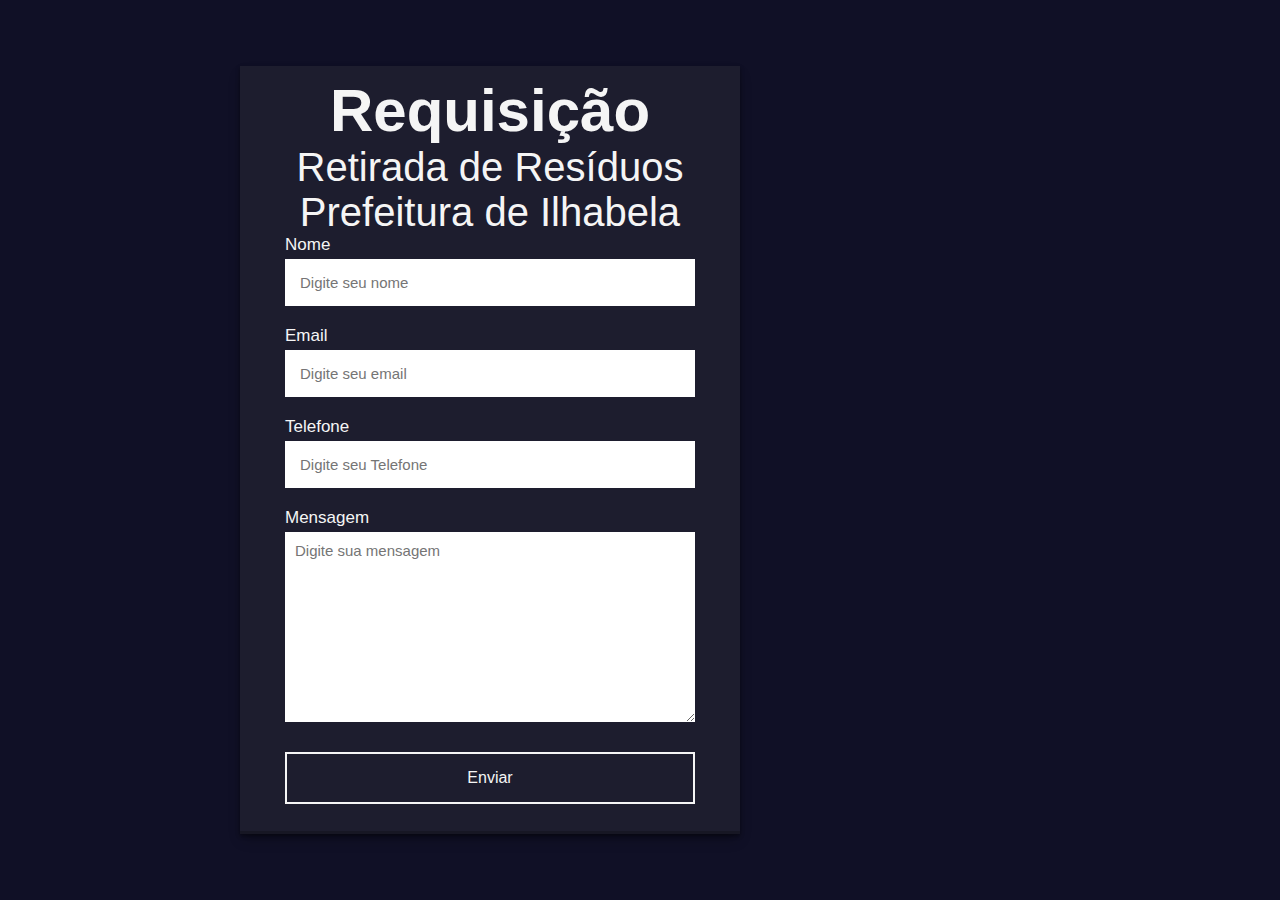
==== index.html @ 4f212ea1 "Update index.html" ====
<!DOCTYPE html>
<html lang="en">
<head>
    <meta charset="UTF-8">
    <meta http-equiv="X-UA-Compatible" content="IE=edge">
    <meta name="viewport" content="width=device-width, initial-scale=1.0">
    <link rel="stylesheet" href="style.css">
    <title>Formulário</title>
</head>
<body>
    <section>
        <h2>Requisição</h2>
        <p>Retirada de Resíduos</p>
        <p>Prefeitura de Ilhabela</p>
        <form action="https://api.staticforms.xyz/submit" method="post">
            <label>Nome</label>
            <input type="text" name="name" placeholder="Digite seu nome" autocomplete="off" required>
            <label>Email</label>
            <input type="email" name="email" placeholder="Digite seu email" autocomplete="off" required>
            <label>Telefone</label>
            <input type="Telefone" name="Telefone" placeholder="Digite seu Telefone" autocomplete="off" required>
            <label>Mensagem</label>
            <textarea name="message" cols="30" rows="10" placeholder="Digite sua mensagem"></textarea required>
            <button type="submit">Enviar</button>
        
            <input type="hidden" name="accessKey" value="d9836543-a3c9-4708-80b2-7dc041de00a7">
            <input type="hidden" name="redirectTo" value="obrigado.html"> <a href="obrigado.html">
        </form>    
    </section>
    <div vw class="enabled">
        <div vw-access-button class="active"></div>
        <div vw-plugin-wrapper>
          <div class="vw-plugin-top-wrapper"></div>
        </div>
      </div>
      <script src="https://vlibras.gov.br/app/vlibras-plugin.js"></script>
      <script>
        new window.VLibras.Widget('https://vlibras.gov.br/app');
      </script>
      
      <div class="mapbox">
        <iframe src="https://www.google.com/maps/embed?pb=!1m14!1m12!1m3!1d3069.1684122727756!2d-45.37768317697772!3d-23.82297559408729!2m3!1f0!2f0!3f0!3m2!1i1024!2i768!4f13.1!5e0!3m2!1spt-BR!2sbr!4v1731458039428!5m2!1spt-BR!2sbr"  style="border:0;" allowfullscreen="" loading="lazy" referrerpolicy="no-referrer-when-downgrade"></iframe>

      </div>
</body>
</html>
---- style.css ----
*{
    margin: 0;
    padding: 0;
    box-sizing: border-box;
    font-family: sans-serif;
}
body{
    display: flex;
    align-items: center;
    justify-content: center;
    min-height: 100vh;
    background: #101026;
}
section{
    display: flex;
    align-items: center;
    justify-content: center;
    flex-direction: column;
    padding: 10px 45px;
    background: #1d1d2e;
    width: 500px;
    box-shadow: rgba(0, 0, 0, 0.4) 0px 2px 4px, rgba(0, 0, 0, 0.3) 0px 7px 13px -3px, rgba(0, 0, 0, 0.2) 0px -3px 0px inset;
}
section{
    color: #f5f5f5;
    font-size: 2.5rem;
    margin: 2rem;
}
section form{
    display: flex;
    flex-direction: column;
    width: 100%;
}
form label{
    color: #f5f5f5;
    font-size: 17px;
    margin-bottom: 4px;
}
form input{
    padding: 15px;
    outline: none;
    border: 0;
    margin-bottom: 20px;
    font-size: 15px;
    transition: all 0.5s;
}
form input:focus{
    border-radius: 16px;
}

form textarea{
    padding: 10px;
    outline: none;
    border: 0;
    font-size: 15px;
    margin-bottom: 30px;
    transition: all 0.5s;
}

form textarea:focus{
    border-radius: 16px;
}

form button{
    padding: 15px;
    cursor: pointer;
    font-size: 16px;
    background: transparent;
    border: 2px solid #f5f5f5;
    color: #f5f5f5;
    transition: all 1s;
    margin-bottom: 20px;
}

form button:hover{
    background: #f5f5f5;
    color: #101026;
    border-radius: 16px;
}

/*Página do Obrigado*/

.main{
    display: flex;
    align-items: center;
    justify-content: center;
    min-height: 100vh;
    background: #101026;
    flex-direction: column;
}
.text{
    font-size: 45px;
    color: #f5f5f5;
    margin-bottom: 30px;
}
.paragrafo{
    color: #f5f5f5;
    margin-bottom: 50px;
}
.btn{
    padding: 15px 55px;
    background: #f5f5f5;
    text-decoration: none;
    color: #101026;
    font-size: 18px;
    transition: all 0.5s;
}
.btn:hover{
    border-radius: 16px;
}

/*Mapa do Google*/

.mapBox{
    position: center;
    width: 600px;
    height: 500px;
    background: #fff;
}

.mapBox iframe{
    width: 100%;
    height: 100%;
}

.PesquisaSatisfação iframe{
    display: flex;
    align-items: center;
    justify-content: center;
    min-height: 100vh;
    background: #101026;
    flex-direction: column;
    width: 640px;
    height: 1895;
}
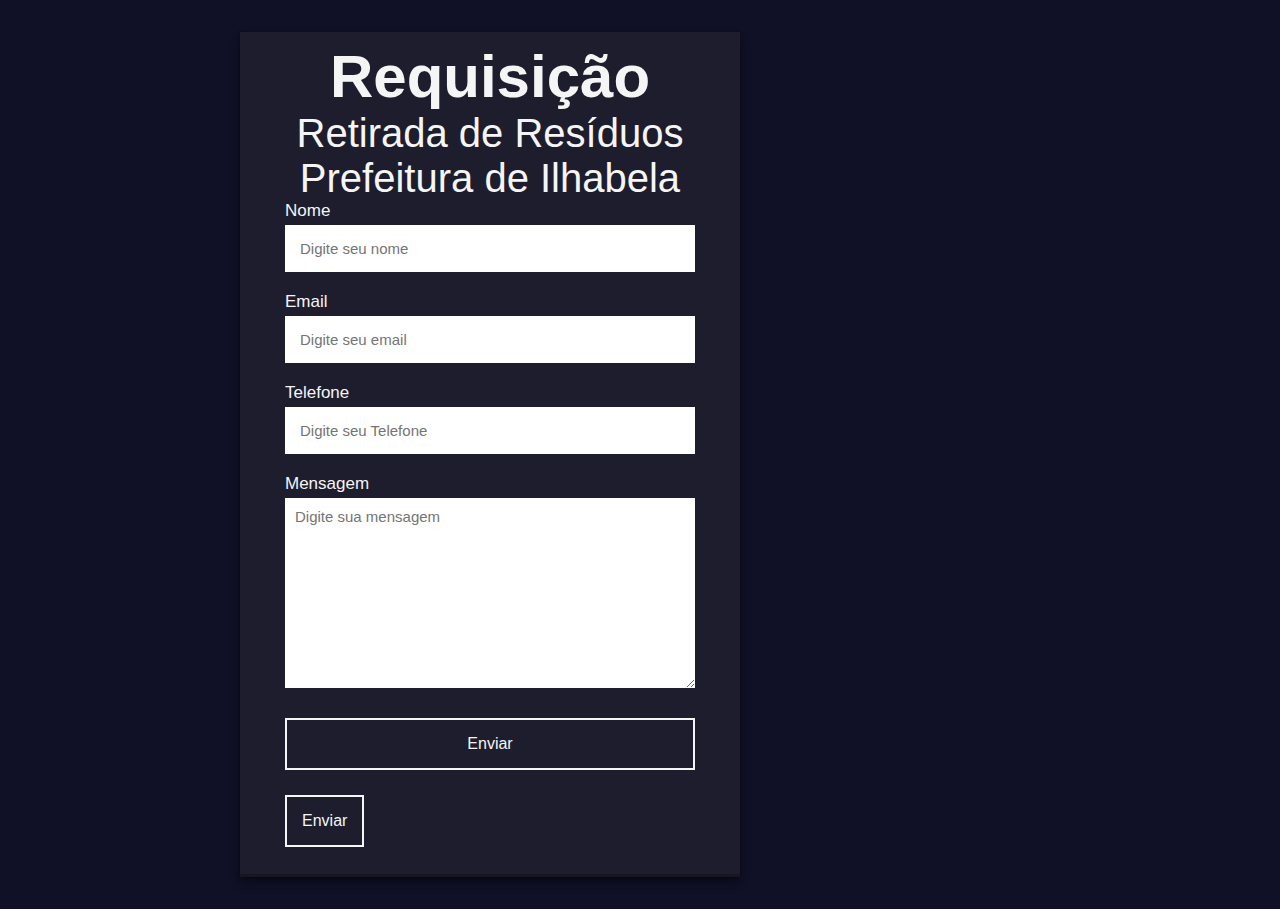
==== commit 970bc3b4: "Update index.html" ====
--- a/index.html
+++ b/index.html
@@ -24,9 +24,12 @@
             <button type="submit">Enviar</button>
         
             <input type="hidden" name="accessKey" value="d9836543-a3c9-4708-80b2-7dc041de00a7">
-            <input type="hidden" name="redirectTo" value="obrigado.html"> <a href="obrigado.html">
+            <input type="hidden" name="redirectTo" value="obrigado.html"> 
+                <a href="obrigado.html"> <button type="submit">Enviar</button>
+                
         </form>    
     </section>
+                
     <div vw class="enabled">
         <div vw-access-button class="active"></div>
         <div vw-plugin-wrapper>
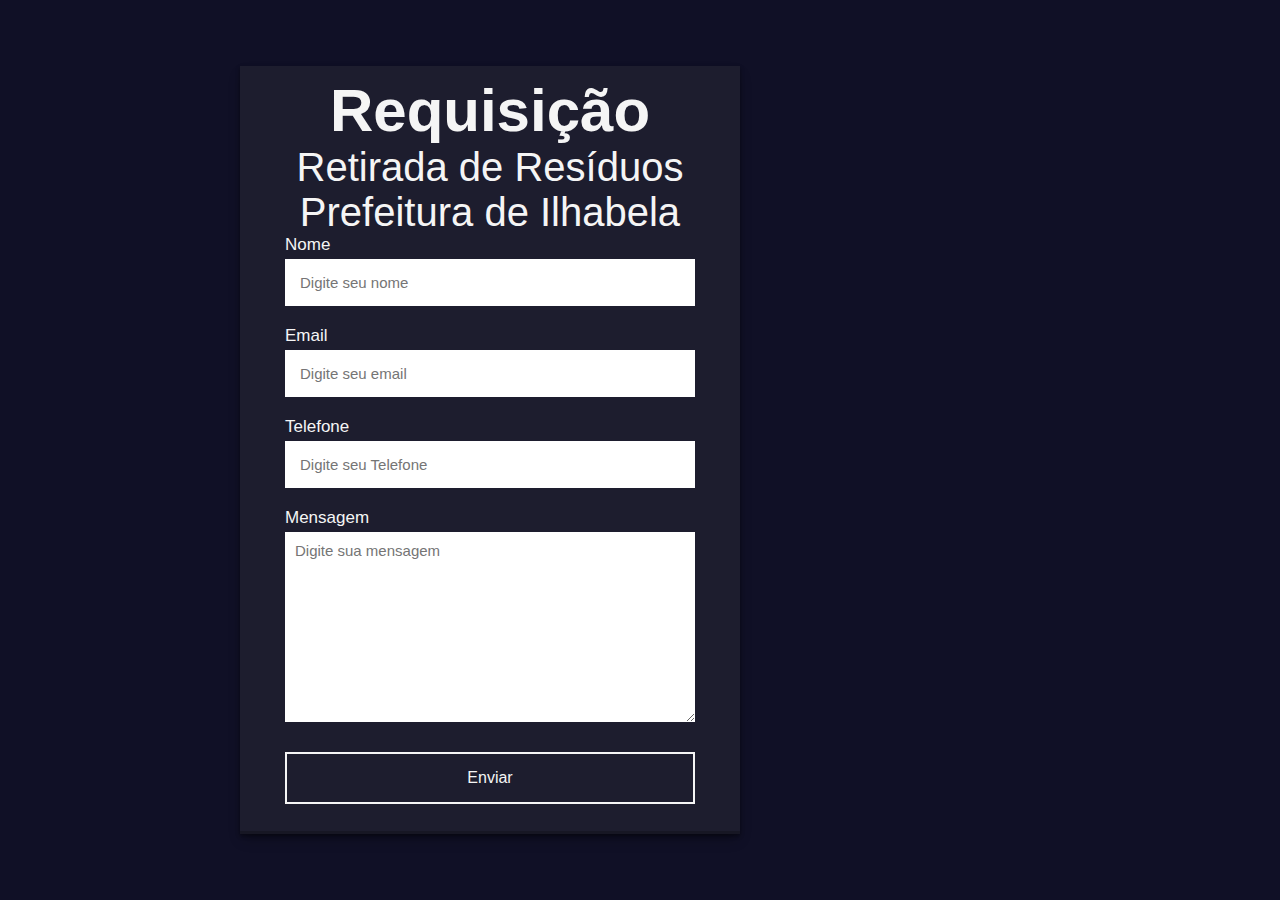
==== commit 03f50e54: "Update index.html" ====
--- a/index.html
+++ b/index.html
@@ -24,12 +24,10 @@
             <button type="submit">Enviar</button>
         
             <input type="hidden" name="accessKey" value="d9836543-a3c9-4708-80b2-7dc041de00a7">
-            <input type="hidden" name="redirectTo" value="obrigado.html"> 
-                <a href="obrigado.html"> <button type="submit">Enviar</button>
-                
+            <input type="hidden" name="redirectTo" value="obrigado.html">
+                <a href="obrigado.html">
         </form>    
     </section>
-                
     <div vw class="enabled">
         <div vw-access-button class="active"></div>
         <div vw-plugin-wrapper>
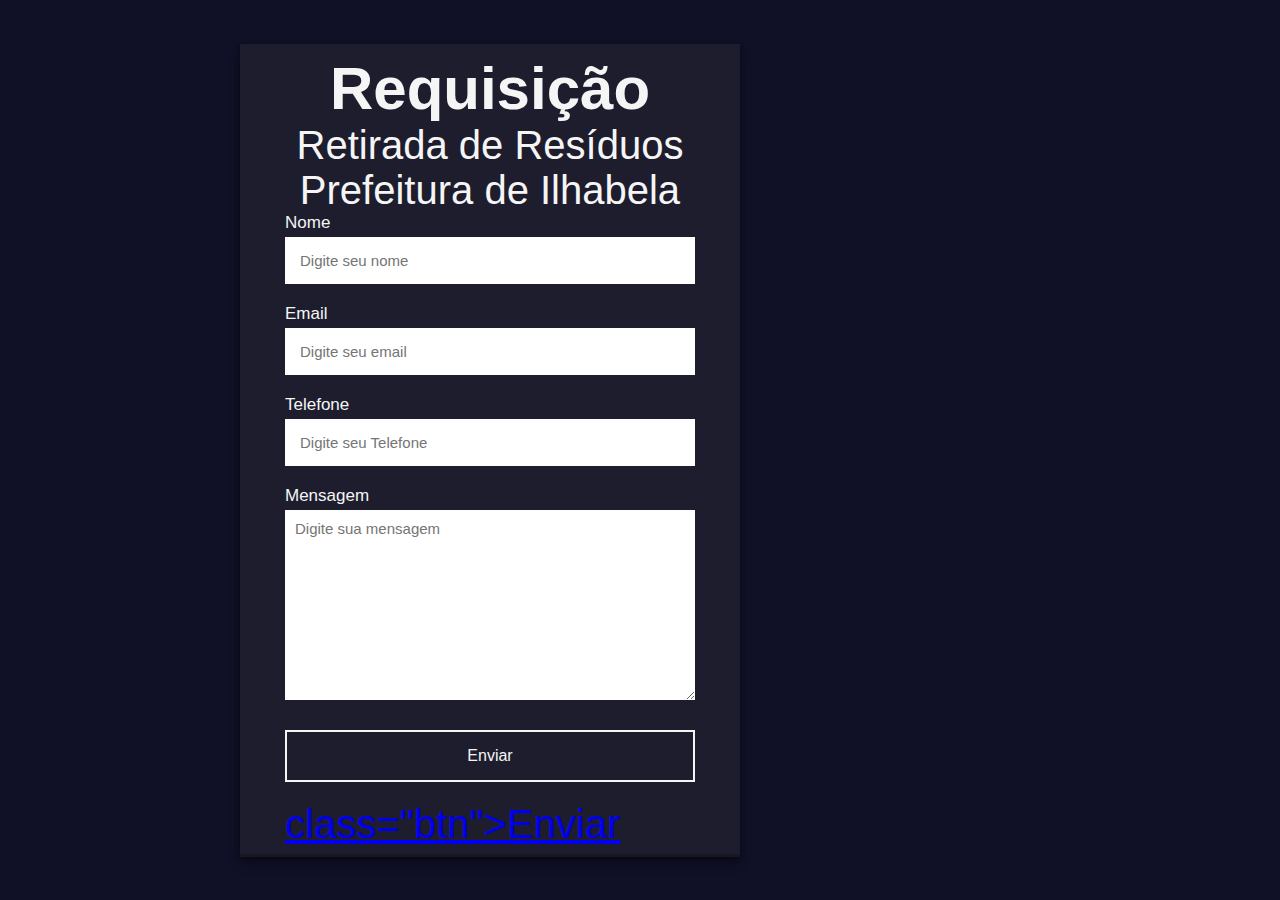
==== commit 3e3434f3: "Update index.html" ====
--- a/index.html
+++ b/index.html
@@ -25,7 +25,7 @@
         
             <input type="hidden" name="accessKey" value="d9836543-a3c9-4708-80b2-7dc041de00a7">
             <input type="hidden" name="redirectTo" value="obrigado.html">
-                <a href="obrigado.html">
+                <a href="obrigado.html"> class="btn">Enviar</a>                                   
         </form>    
     </section>
     <div vw class="enabled">
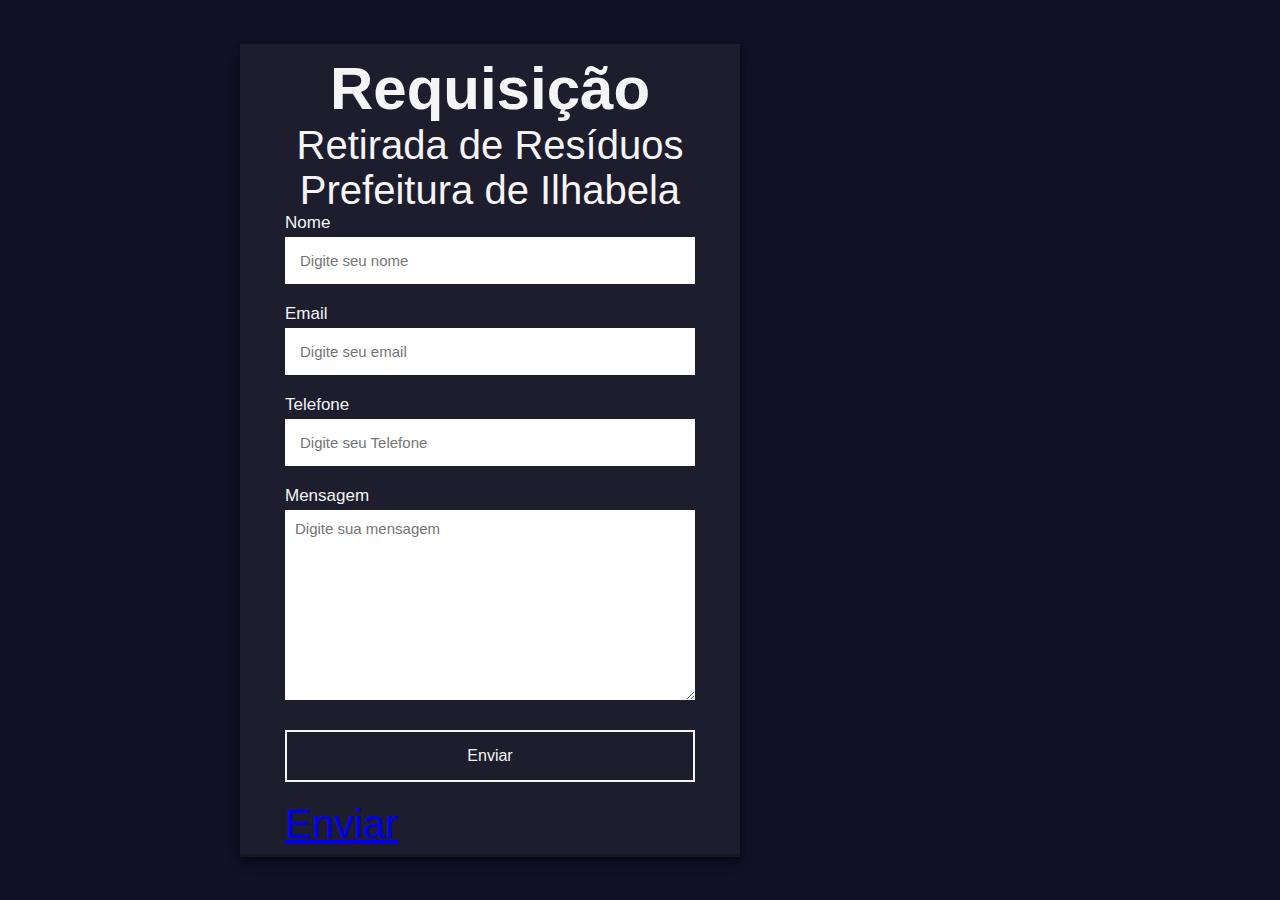
==== commit 91262986: "Update index.html" ====
--- a/index.html
+++ b/index.html
@@ -18,14 +18,15 @@
             <label>Email</label>
             <input type="email" name="email" placeholder="Digite seu email" autocomplete="off" required>
             <label>Telefone</label>
-            <input type="Telefone" name="Telefone" placeholder="Digite seu Telefone" autocomplete="off" required>
+            <input type="Telefone" name="Telefone" placeholder="Digite seu Telefone" autocomplete="off" requeired>
             <label>Mensagem</label>
             <textarea name="message" cols="30" rows="10" placeholder="Digite sua mensagem"></textarea required>
             <button type="submit">Enviar</button>
         
             <input type="hidden" name="accessKey" value="d9836543-a3c9-4708-80b2-7dc041de00a7">
             <input type="hidden" name="redirectTo" value="obrigado.html">
-                <a href="obrigado.html"> class="btn">Enviar</a>                                   
+                <a href="obrigado.html"> 
+                <class="btn">Enviar</a>                                   
         </form>    
     </section>
     <div vw class="enabled">
